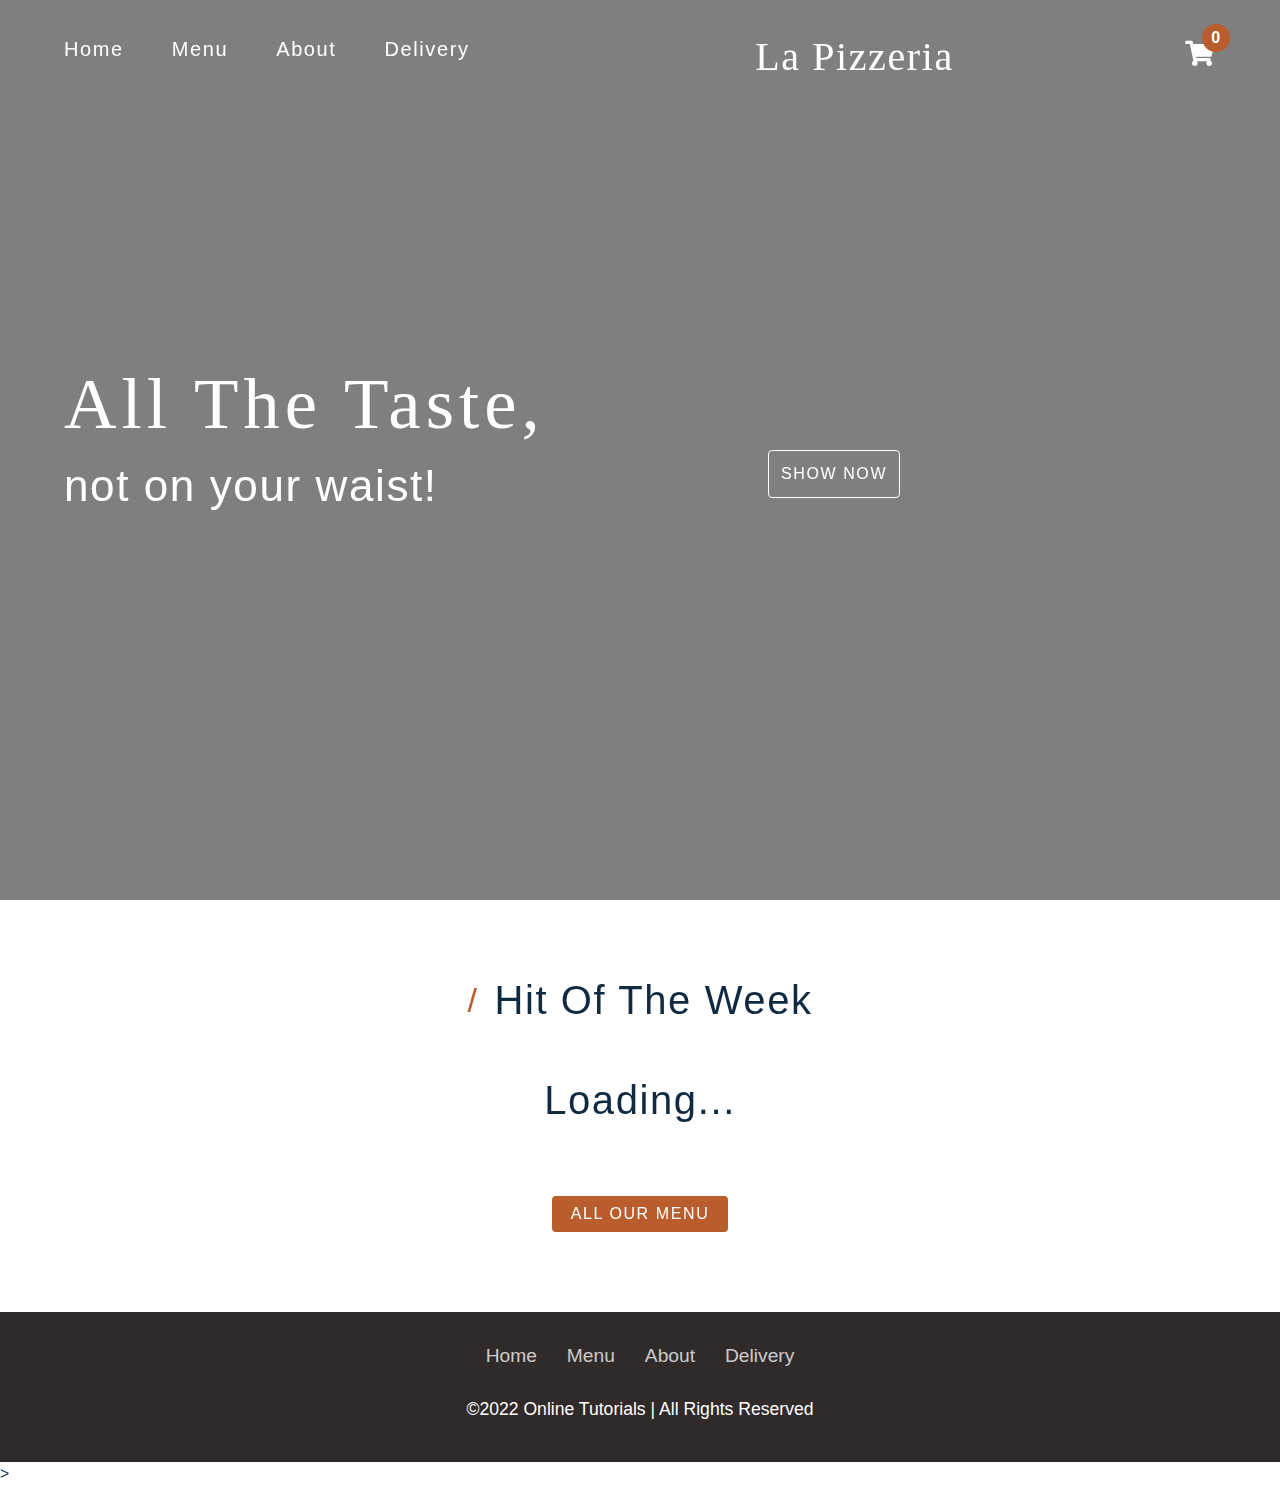
==== index.html @ f400d3c2 "La Pizzeria" ====
<!DOCTYPE html>
<html lang="en">

<head>
  <meta charset="UTF-8" />
  <meta name="viewport" content="width=device-width, initial-scale=1.0" />
  <!-- font-awesome -->
  <link rel="stylesheet" href="https://cdnjs.cloudflare.com/ajax/libs/font-awesome/5.14.0/css/all.min.css" />

  <!-- styles css -->
  <link rel="stylesheet" href="styles.css" />
  <title>Pizza | Delivery</title>
  <link rel="shortcut icon" type="image/jpg" href="./images/logo-pizza.jpg"/>
</head>

<body>
  <nav class="navbar">
    <div class="nav-center">
      <!-- links -->
      <div>
        <button class="toggle-nav">
          <i class="fas fa-bars"></i>
        </button>
        <ul class="nav-links">
          <li>
            <a href="index.html" class="nav-link">
              home
            </a>
          </li>

          <li>
            <a href="menu.html" class="nav-link">
              menu
            </a>
          </li>

          <li>
            <a href="about.html" class="nav-link">
              about
            </a>
          </li>

          <li>
            <a href="delivery.html" class="nav-link">
              delivery
            </a>
          </li>
        </ul>
      </div>

      <div>
        <h3 class="nav-logo-white">La Pizzeria</h3>
    </div>
      <!-- logo -->
      <!-- <img src="./images/pizza-logo.svg" class="nav-logo" alt="log"> -->
      <!-- cart icon -->
      <div class="toggle-container">
        <button class="toggle-cart">
          <i class="fas fa-shopping-cart"></i>
        </button>
        <span class="cart-item-count">1</span>
      </div>
    </div>
  </nav>
  <!-- hero -->
  <section class="hero">
    <div class="hero-container">
      <h1 class="text-slanted">
        All the taste, 
      </h1>
      <h3>not on your waist!</h3>
      <a href="menu.html" class="hero-btn">
        show now
      </a>
    </div>
  </section>
  <!-- sidebar -->
  <div class="sidebar-overlay">
    <aside class="sidebar">
      <button class="sidebar-close">
        <i class="fas fa-times"></i>
      </button>
      <!-- links -->
      <ul class="sidebar-links">
        <li>
          <a href="index.html" class="sidebar-link">
            <i class="fas fa-home fa-fw"></i>
            home
          </a>
        </li>

        <li>
          <a href="menu.html" class="sidebar-link">
            <i class="fas fa-pizza-slice fa-fw"></i>
            menu
          </a>
        </li>

        <li>
          <a href="about.html" class="sidebar-link">
            <i class="fas fa-book fa-fw"></i>
            about
          </a>
        </li>

        <li>
            <a href="delivery.html" class="sidebar-link">
              <i class="fas fa-shipping-fast fa-fw"></i>
              delivery
            </a>
          </li>

      </ul>
    </aside>
  </div>

  <!-- cart  -->
  <div class="cart-overlay">
    <aside class="cart">
      <button class="cart-close">
        <i class="fas fa-times"></i>
      </button>
      <header>
        <h3 class="text-slanted">your bag</h3>
      </header>
      <div class="cart-items">
        <!-- single item -->
       
        <!-- end of single item -->
      </div>
      <footer>
        <h3 class="cart-total text-slanted">

        </h3>
        <button class="cart-checkout btn">checkout</button>
      </footer>
    </aside>
  </div>
  <!-- featured products -->
  <section class="section featured">
      <div class="title">
        <h2><span>/</span>hit of the week</h2>
      </div>
       <div class="featured-center section-center">
         <h2 class="section-loading">
           Loading...
         </h2>
        
           <!-- <article class="product">
             <div class="product-container">
                <img src="./images/main-bcg.jpeg"  class="product-img img" alt="">
                  <div class="product-icons">
                     <a href="product.html?id="1" class="product-icon">
                       <i class="fas fa-search"></i>
                    </a>
                    <button class="product-cart-btn product-icon" data-id="1">
                       <i class="fas fa-shopping-cart"></i>
                    </button>
                  </div>
             </div>
              <footer>
                <p class="product-name">name</p>
                <h4 class="product-price">$9.99</h4>
              </footer>
          </article>  -->
          <!-- end of single prod -->
       </div>
        <a href="menu.html" class="btn">
           all our menu
        </a>
  </section>


 
  <!-- /.section-contacts -->
  
  <!-- footer-page -->
  <section>
    <div class="colontitul">
      <ul class="menus">
          <li><a href="index.html">Home</a></li>
          <li><a href="menu.html">Menu</a></li>
          <li><a href="about.html">About</a></li>
          <li><a href="about.html">Delivery</a></li>
      </ul>
      <p>©2022 Online Tutorials | All Rights Reserved</p>
    </div>>
  </section>





  <script type="module" src="index.js"></script>
</body>

</html>
---- styles.css ----
/*
=============== 
Variables
===============
*/

:root {
  /* dark shades of primary color*/
  --clr-primary-1: hsl(21, 91%, 17%);
  --clr-primary-2: hsl(21, 84%, 25%);
  --clr-primary-3: hsl(21, 81%, 29%);
  --clr-primary-4: hsl(21, 77%, 34%);
  /* primary/main color */
  --clr-primary-5: hsl(21, 62%, 45%);
  /* lighter shades of primary color */
  --clr-primary-6: hsl(21, 57%, 50%);
  --clr-primary-7: hsl(21, 65%, 59%);
  --clr-primary-8: hsl(21, 80%, 74%);
  --clr-primary-9: hsl(21, 94%, 87%);
  --clr-primary-10: hsl(21, 100%, 94%);
  /* darkest grey - used for headings */
  --clr-grey-1: #102a42;
  --clr-grey-2: hsl(211, 39%, 23%);
  --clr-grey-3: hsl(209, 34%, 30%);
  --clr-grey-4: hsl(209, 28%, 39%);
  /* grey used for paragraphs */
  --clr-grey-5: hsl(210, 22%, 49%);
  --clr-grey-6: hsl(209, 23%, 60%);
  --clr-grey-7: hsl(211, 27%, 70%);
  --clr-grey-8: hsl(210, 31%, 80%);
  --clr-grey-9: hsl(212, 33%, 89%);
  --clr-grey-10: hsl(210, 36%, 96%);
  --clr-white: #fff;
  --clr-red-dark: hsl(360, 67%, 44%);
  --clr-red-light: hsl(360, 71%, 66%);
  --clr-green-dark: hsl(125, 67%, 44%);
  --clr-green-light: hsl(125, 71%, 66%);
  --clr-black: #222;

  --transition: all 0.3s linear;
  --spacing: 0.1rem;
  --radius: 0.25rem;
  --light-shadow: 0 5px 15px rgba(0, 0, 0, 0.1);
  --dark-shadow: 0 5px 15px rgba(0, 0, 0, 0.2);
  --max-width: 1170px;
  --fixed-width: 620px;
}
/*
=============== 
Global Styles
===============
*/

*,
::after,
::before {
  margin: 0;
  padding: 0;
  box-sizing: border-box;
}
body {
  font-family: -apple-system, BlinkMacSystemFont, 'Segoe UI', Roboto, Oxygen,
    Ubuntu, Cantarell, 'Open Sans', 'Helvetica Neue', sans-serif;
  background: var(--clr-white);
  color: var(--clr-grey-1);
  line-height: 1.5;
  font-size: 0.875rem;
}
ul {
  list-style-type: none;
}
a {
  text-decoration: none;
}
h1,
h2,
h3,
h4 {
  letter-spacing: var(--spacing);
  text-transform: capitalize;
  line-height: 1.25;
  margin-bottom: 0.75rem;
  font-weight: 400;
}
h1 {
  font-size: 3rem;
}
h2 {
  font-size: 2rem;
}
h3 {
  font-size: 1.25rem;
}
h4 {
  font-size: 0.875rem;
}
p {
  margin-bottom: 1.25rem;
  color: var(--clr-grey-5);
}
@media screen and (min-width: 800px) {
  h1 {
    font-size: 4rem;
  }
  h2 {
    font-size: 2.5rem;
  }
  h3 {
    font-size: 1.75rem;
  }
  h4 {
    font-size: 1rem;
  }
  body {
    font-size: 1rem;
  }
  h1,
  h2,
  h3,
  h4 {
    line-height: 1;
  }
}
.img {
  width: 100%;
  display: block;
}
.text-slanted {
  font-family: 'Kaushan Script', cursive;
}
.section-center {
  width: 90vw;
  max-width: var(--max-width);
  margin: 0 auto;
}
.section {
  padding: 5rem 0;
}
.btn {
  background: var(--clr-primary-5);
  color: var(--clr-white);
  border-radius: var(--radius);
  padding: 0.375rem 0.75rem;
  text-transform: uppercase;
  letter-spacing: var(--spacing);
  display: inline-block;
  transition: var(--transition);
  border-color: transparent;
  cursor: pointer;
}
.btn:hover {
  background: var(--clr-primary-7);
  color: var(--clr-black);
}
.section-loading {
  text-align: center;
  position: absolute;
  top: 2rem;
  left: 50%;
  transform: translate(-50%, -50%);
  text-align: center;
}
.page-loading {
  position: fixed;
  top: 0;
  left: 0;
  width: 100%;
  height: 100%;
  background: var(--clr-grey-10);
  display: flex;
  align-items: center;
  justify-content: center;
}
/*
=============== 
Navbar
===============
*/

.navbar {
  height: 6rem;
  background: transparent;
  display: flex;
  align-items: center;
  justify-content: center;
}

.nav-center {
  width: 90vw;
  max-width: var(--max-width);
  display: flex;
  justify-content: space-between;
  align-items: center;
}
.nav-links {
  display: none;
}
.toggle-nav {
  background: var(--clr-primary-5);
  border-color: transparent;
  color: var(--clr-white);
  width: 3.75rem;
  height: 2.25rem;
  display: flex;
  align-items: center;
  justify-content: center;
  font-size: 1.5rem;
  border-radius: 2rem;
  cursor: pointer;
  transition: var(--transition);
}
.toggle-nav:hover {
  background: var(--clr-primary-3);
}
.toggle-container {
  position: relative;
  margin-top: 0.75rem;
}
.toggle-cart {
  background: transparent;
  border-color: transparent;
  font-size: 1.6rem;
  color: var(--clr-white);
  cursor: pointer;
}
.cart-item-count {
  position: absolute;
  top: -0.85rem;
  right: -0.85rem;
  background: var(--clr-primary-5);
  width: 1.75rem;
  height: 1.75rem;
  display: grid;
  place-items: center;
  border-radius: 50%;
  color: var(--clr-white);
  font-weight: bold;
  font-size: 1rem;
}
@media screen and (min-width: 800px) {
    .nav-center {
      position: relative;
    }
    .nav-logo {
      position: absolute;
      top:1%;
        font-size: 2.75rem;
        margin: 1.5rem 0;  
      transform: translate(-50%, -50%);
      font-family: "Times New Roman", Times, serif;
    }






 .nav-logo-white {
  position: absolute;
  top:25%;
  left: 60%;
   color: white;
   font-size: 2.5rem;
   font-family: "Times New Roman", Times, serif;
} 




    .toggle-nav {
      display: none;
    }
    .nav-links {
      display: flex;
      font-size: 1.5rem;
      text-transform: capitalize;
    }
    .nav-link {
      color: var(--clr-white);
      margin-right: 3rem;
      letter-spacing: var(--spacing);
      transition: var(--transition);
      font-size: 1.25rem;
    }
    .nav-link:hover {
      color: var(--clr-primary-5);
    }
  }


  @media screen and (min-width: 700px) {
    .nav-logo {
      left: 80%;

    }
  }



  @media screen and (min-width: 992px) {
    .nav-logo {
      left: 65%;

    }
  }
/* page navbar */
.page .nav-link {
  color: var(--clr-grey-1);
}
.page .nav-link:hover {
  color: var(--clr-primary-5);
}
.page .toggle-cart {
  color: var(--clr-grey-1);
}
/*
=============== 
Hero
===============
*/
.hero {
  min-height: 100vh;
  margin-top: -6rem;
  background: linear-gradient(rgba(0, 0, 0, 0.5), rgba(0, 0, 0, 0.5)),
    url(https://img.freepik.com/free-photo/close-up-view-baked-homemade-piza-rustic-pizza-home-made-food-tasty-pizza-with-vegetables-basil_87555-10790.jpg?w=2000) center/cover;
  display: grid;
  place-items: center;
  color: var(--clr-white);

}
.hero-container {
  width: 90vw;
  max-width: var(--max-width);
}
.hero h1 {
  font-weight: 600px;
}
.hero h3 {
  text-transform: none;
  font-size: 1.5rem;
}
.hero-btn {
  color: var(--clr-white);
  background: transparent;
  border: 1px solid var(--clr-white);
  padding: 0.7rem 0.75rem;
  position: absolute;
   
  top: 50%;
  left: 60%;
  margin-right: -50%;
  text-transform: uppercase;
  letter-spacing: var(--spacing);
  border-radius: var(--radius);
  transition: var(--transition); 
}
.hero-btn:hover {
  background: var(--clr-white);
  color: var(--clr-primary-5);
}





@media screen and (min-width: 676px) {
  .hero h3 {
    font-size: 1rem;
    margin: 1rem 0;
  }
}




@media screen and (min-width: 768px) {
  .hero h3 {
    font-size: 1.5rem;
    margin: 1.3rem 0;
  }
}




@media screen and (min-width: 992px) {
  .hero h1 {
    font-size: 4.55rem;
    letter-spacing: 5px;
  }
  .hero h3 {
    font-size: 2.75rem;
    margin: 1.5rem 0;
  }
}

/*
=============== 
Sidebar
===============
*/
.sidebar-overlay {
  position: fixed;
  top: 0;
  left: 0;
  width: 100%;
  height: 100%;
  display: grid;
  place-items: center;
  z-index: -1;
  transition: var(--transition);
  opacity: 0;
  background: rgba(0, 0, 0, 0.5);
}
.sidebar-overlay.show {
  opacity: 1;
  z-index: 100;
}
.sidebar {
  width: 90vw;
  height: 95vh;
  max-width: var(--fixed-width);
  background: var(--clr-white);
  border-radius: var(--radius);
  box-shadow: var(--dark-shadow);
  position: relative;
  padding: 4rem;
  transform: scale(0);
}
.show .sidebar {
  transform: scale(1);
}
.sidebar-close {
  font-size: 2rem;
  background: transparent;
  border-color: transparent;
  color: var(--clr-grey-5);
  position: absolute;
  top: 1rem;
  right: 1rem;
  cursor: pointer;
}
.sidebar-link {
  font-size: 1.5rem;
  text-transform: capitalize;
  color: var(--clr-grey-1);
}
.sidebar-link i {
  color: var(--clr-grey-5);
  margin-right: 1rem;
  margin-bottom: 1rem;
}
@media screen and (min-width: 800px) {
  .sidebar-overlay {
    display: none;
  }
}
/*
=============== 
Cart
===============
*/
.cart-overlay {
  position: fixed;
  top: 0;
  left: 0;
  width: 100%;
  height: 100%;
  background: rgba(0, 0, 0, 0.5);
  transition: var(--transition);
  opacity: 0;
  z-index: -1;
}
.cart-overlay.show {
  opacity: 1;
  z-index: 100;
}
.cart {
  position: fixed;
  top: 0;
  right: 0;
  width: 100%;
  height: 100%;
  max-width: 400px;
  background: var(--clr-grey-10);
  padding: 3rem 1rem 0 1rem;
  display: grid;
  grid-template-rows: auto 1fr auto;
  transition: var(--transition);
  transform: translateX(100%);
  overflow: scroll;
}
.show .cart {
  transform: translateX(0);
}
.cart-close {
  font-size: 2rem;
  background: transparent;
  border-color: transparent;
  color: var(--clr-grey-5);
  position: absolute;
  top: 0.5rem;
  left: 1rem;
  cursor: pointer;
}
.cart header {
  text-align: center;
}
.cart header h3 {
  font-weight: 500;
}
.cart-total {
  text-align: center;
  margin-bottom: 2rem;
  font-weight: 500;
}
.cart-checkout {
  display: block;
  width: 75%;
  margin: 0 auto;
  margin-bottom: 3rem;
}

.cart-item {
  margin: 1rem 0;
  display: grid;
  grid-template-columns: auto 1fr auto;

  column-gap: 1.5rem;
  align-items: center;
}
.cart-item-img {
  width: 75px;
  height: 70px;
  object-fit: cover;
  border-radius: var(--radius);
} 
.cart-item-name {
  margin-bottom: 0.15rem;
}
.cart-item-price {
  margin-bottom: 0;
  font-size: 0.75rem;
  color: var(--clr-grey-3);
}
.cart-item-remove-btn {
  background: transparent;
  border-color: transparent;
  color: var(--clr-grey-5);
  letter-spacing: var(--spacing);
  cursor: pointer;
}
.cart-item-amount {
  margin-bottom: 0;
  text-align: center;
  color: var(--clr-grey-3);
  line-height: 1;
}
.cart-item-increase-btn,
.cart-item-decrease-btn {
  background: transparent;
  border-color: transparent;
  color: var(--clr-primary-5);
  cursor: pointer;
  font-size: 0.85rem;
  padding: 0.25rem;
}
/*
=============== 
Title
===============
*/

.title h2 {
  display: flex;
  justify-content: center;
  align-items: center;
  font-weight: 500;
}
.title span {
  color: var(--clr-primary-5);
  font-size: 0.85em;
  margin-right: 1rem;
}
/*
=============== 
product
===============
*/
.product-img {
  height: 20rem;
  object-fit: contain;
  border-radius: var(--radius);
}
.product-container {
  position: relative;

}
.product-icons {
  position: absolute;
  top: 50%;
  left: 50%;
  transform: translate(-50%, -50%);
  opacity: 0;
  display: flex;
  transition: var(--transition);
}
.product-icon {
  width: 2.25rem;
  height: 2.25rem;
  background: var(--clr-primary-5);
  color: var(--clr-white);
  display: grid;
  place-items: center;
  border-radius: 50%;
  transition: var(--transition);
  cursor: pointer;
  font-size: 1rem;
  border-color: transparent;
  margin: 0 0.5rem;
}
.product-icon:hover {
  background: var(--clr-primary-7);
}
.product-container:hover .product-icons {
  opacity: 1;
}
.product footer {
  padding: 0.75rem 0;
  text-align: center;
}
.product-name {
  margin-bottom: 0.25rem;
  text-transform: capitalize;
  letter-spacing: var(--spacing);
}
.product-price {
  margin-bottom: 0;
  color: var(--clr-grey-3);
  font-weight: 700;
}

.featured-center {
  margin: 3rem auto 2rem auto;
  display: grid;
  gap: 1rem;
  min-height: 6rem;
  position: relative;
}
.featured .btn {
  display: block;
  width: 11rem;
  margin: 0 auto;
  text-align: center;
}
@media screen and (min-width: 992px) {
  .featured-center {
    display: grid;
    grid-template-columns: 1fr 1fr;
  }
}
@media screen and (min-width: 1200px) {
  .featured-center {
    display: grid;
    grid-template-columns: 1fr 1fr 1fr;
  }







  .product .img {
    height: 22rem;
  }
}
/*
=============== 
About Page
===============
*/
.about-text {
   line-height: 2;
  margin: 0 auto;
  margin-top: 5%;
  font-size: 1.4rem; 
  /* text-align: left; */

  float: left;
  width: 38%;
  padding: 5px;
}





/*
=============== 
Products Page
===============
*/
.products {
  width: 90vw;
  display: grid;
  grid-gap: 1rem;
  margin: 4rem auto;
  max-width: var(--max-width);
  position: relative;
}





.filters-container {
  position: sticky;
  top: 1rem;
}
.filters h4 {
  font-weight: 500;
  margin: 1.5rem 0 0.5rem;
}

.search-input {
  padding: 0.5rem;
  background: var(--clr-grey-10);
  border-radius: var(--radius);
  border-color: transparent;
  letter-spacing: var(--spacing);
}
.search-input::placeholder {
  text-transform: capitalize;
}
.company-btn {
  display: block;
  margin: 0.25em 0;
  padding: 0.25rem;
  text-transform: capitalize;
  background: transparent;
  border-color: transparent;
  letter-spacing: var(--spacing);
  color: var(--clr-grey-5);
  cursor: pointer;
  transition: var(--transition);
}
.company-btn:hover {
  color: var(--clr-grey-3);
}
.price-filter {
  background: var(--clr-grey-5) !important;
  color: var(--clr-grey-5);
}


@media screen and (min-width: 500px) {
  .products {
    grid-template-columns: 200px 1fr;
  }
  .products-container .product-img {
    width: 100%;
    height: 100%;
    object-fit: cover;
  }
  .categories {
    position: sticky;
    top: 1rem;
  }
}



@media screen and (min-width: 768px) {
  .products {
    grid-template-columns: 200px 1fr;
  }
  .products-container .product-img {
    width: 100%;
    height: 100%;
    object-fit: none;
  }
  .categories {
    position: sticky;
    top: 1rem;
  }
}
@media screen and (min-width: 992px) {
  .products-container {
    display: grid;
    grid-template-columns: repeat(2, 1fr);
    gap: 1rem;
  }
  .products-container .product-img {
    width: 105%;
    height: 100%;
    object-fit: cover;
  }
  .products-container .product-name {
    font-size: 0.85rem;
  }
  .products-container .product-price {
    font-size: 0.85rem;
  }
}
@media screen and (min-width: 1170px) {
  .products-container {
    grid-template-columns: repeat(3, 1fr);
  }
}
.filter-error {
  position: absolute;
  top: 5rem;
  left: 0;
  width: 100%;
  text-align: center;
  margin-top: 4rem;
}
/*
=============== 
Single Product Page
===============
*/
.page-hero {
  min-height: 20vh;
  display: grid;
  place-items: center;
  background: var(--clr-grey-10);
  color: var(--clr-grey-5);
}
.page-hero-title {
  font-weight: 500;
}
.single-product {
  padding: 2rem 0;
}
.single-product-center {
  margin: 2rem auto;
  display: grid;
  gap: 1rem 2rem;
}
.single-product-img {
  object-fit: contain;
  width: 80%;
  height: 30rem;
  border-radius: var(--radius);
}
.single-product-company {
  font-size: 1.2rem;
  color: var(--clr-grey-8);
  text-transform: uppercase;
  letter-spacing: var(--spacing);
  margin-bottom: 1.25rem;
}
.single-product-price {
  color: var(--clr-grey-3);
  font-size: 1.25rem;
  font-weight: 500;
}

.product-color {
  display: inline-block;
  width: 1rem;
  height: 1rem;
  border-radius: 50%;
  background: #222;
  margin: 0.5rem 0.5rem 1.5rem 0;
}

.single-product-desc {
  max-width: 25em;
  line-height: 1.8;
}
@media screen and (min-width: 992px) {
  .single-product-center {
    grid-template-columns: 1fr 1fr;
  }
}





.colontitul{
    position: relative;
    width: 100%;
    padding: 20px 50px;
    background: rgb(48, 42, 42);
    display: flex;
    justify-content: center;
    align-items: center;
    flex-direction: column;

}

.menus{
    position: relative;
    display: flex;
    justify-content: center;
    align-items: center;
    margin: 10px 0;
    flex-wrap: wrap;
}

.menus li{
    list-style: none;
}

.menus li a {
    font-size: 1.2em;
    color: #fff;
    opacity: 0.75;
    margin: 0 15px;
    text-decoration: none;
    display: inline-block;
}
.menus li a:hover {
    opacity: 1;
}
.colontitul p {
    color: #fff;
    text-align: center;
    margin-top: 15px;
    font-size: 1.1em;
}   



.delivery {
  width: 90vw;
  margin: 4rem auto;
  max-width: var(--max-width);
}

.delivery-container {
  display: flex;
  flex-direction: row;
  justify-content:   space-around;
  margin-bottom: 10%;
}




.delivery-name {
  font-size: 3.5rem;
  font-family: "Times New Roman", Times, serif;
  margin-bottom: 50px;
  margin-top: 30px;
}


.time-work {
  margin-top: 20px;
  color: rgb(172, 145, 26);
}

.delivery-line {
  
  border-bottom: 3px solid rgb(172, 145, 26);
  width: 100%;
  margin-bottom: 10%;
}


.text-delivery {
  font-size: 1.5rem;
  font-family: 'Montserrat';
}

.text-deliverys {
  margin-top: -3%;
  font-size: 1.5rem;
  font-family: 'Montserrat';
}

.delivery-img {
  display: flex;
  justify-content: right;
  background: url(https://thumb.tildacdn.com/tild6636-3863-4132-b765-323264353838/-/format/webp/01.png);
  background-repeat: no-repeat;
}



.img-about-time-work {
  display: flex;
  padding: 20px 40px;
  margin-top: 60px;
  }


.img-about-page-2 {
  position: relative;
  left: 15%;
  width: 85%;
  height: 80%;
}





 .content-hours-work {
   display: flex;
   margin-top: 2%;
   width: 45%; 
  color: #404040;
  font-family: 'Open Sans', Arial, sans-serif;
  font-size: 1.6rem;
  line-height: 1.75;
  /* border: 2px solid #3a8014; */
} 

 .opening-hours1 {
  position: relative;
  border: 2px solid #3a8014;
  padding: 5%;
  line-height: 1.75;
  margin-bottom: 10%;
}

.opening-hours1 h4 {
  color: #707070;
  display: block;
  font-size: 14px;
  font-size: 1.4rem;
  margin-bottom: 5%;
  letter-spacing: .2em;
  text-transform: uppercase;
}  

.line-hour-work {
  border: 1px solid #3a8014;
  width: 100%;
  margin-bottom: 2%;
}

.time-work-l
{
  float: right;
  font-weight: 600;
}
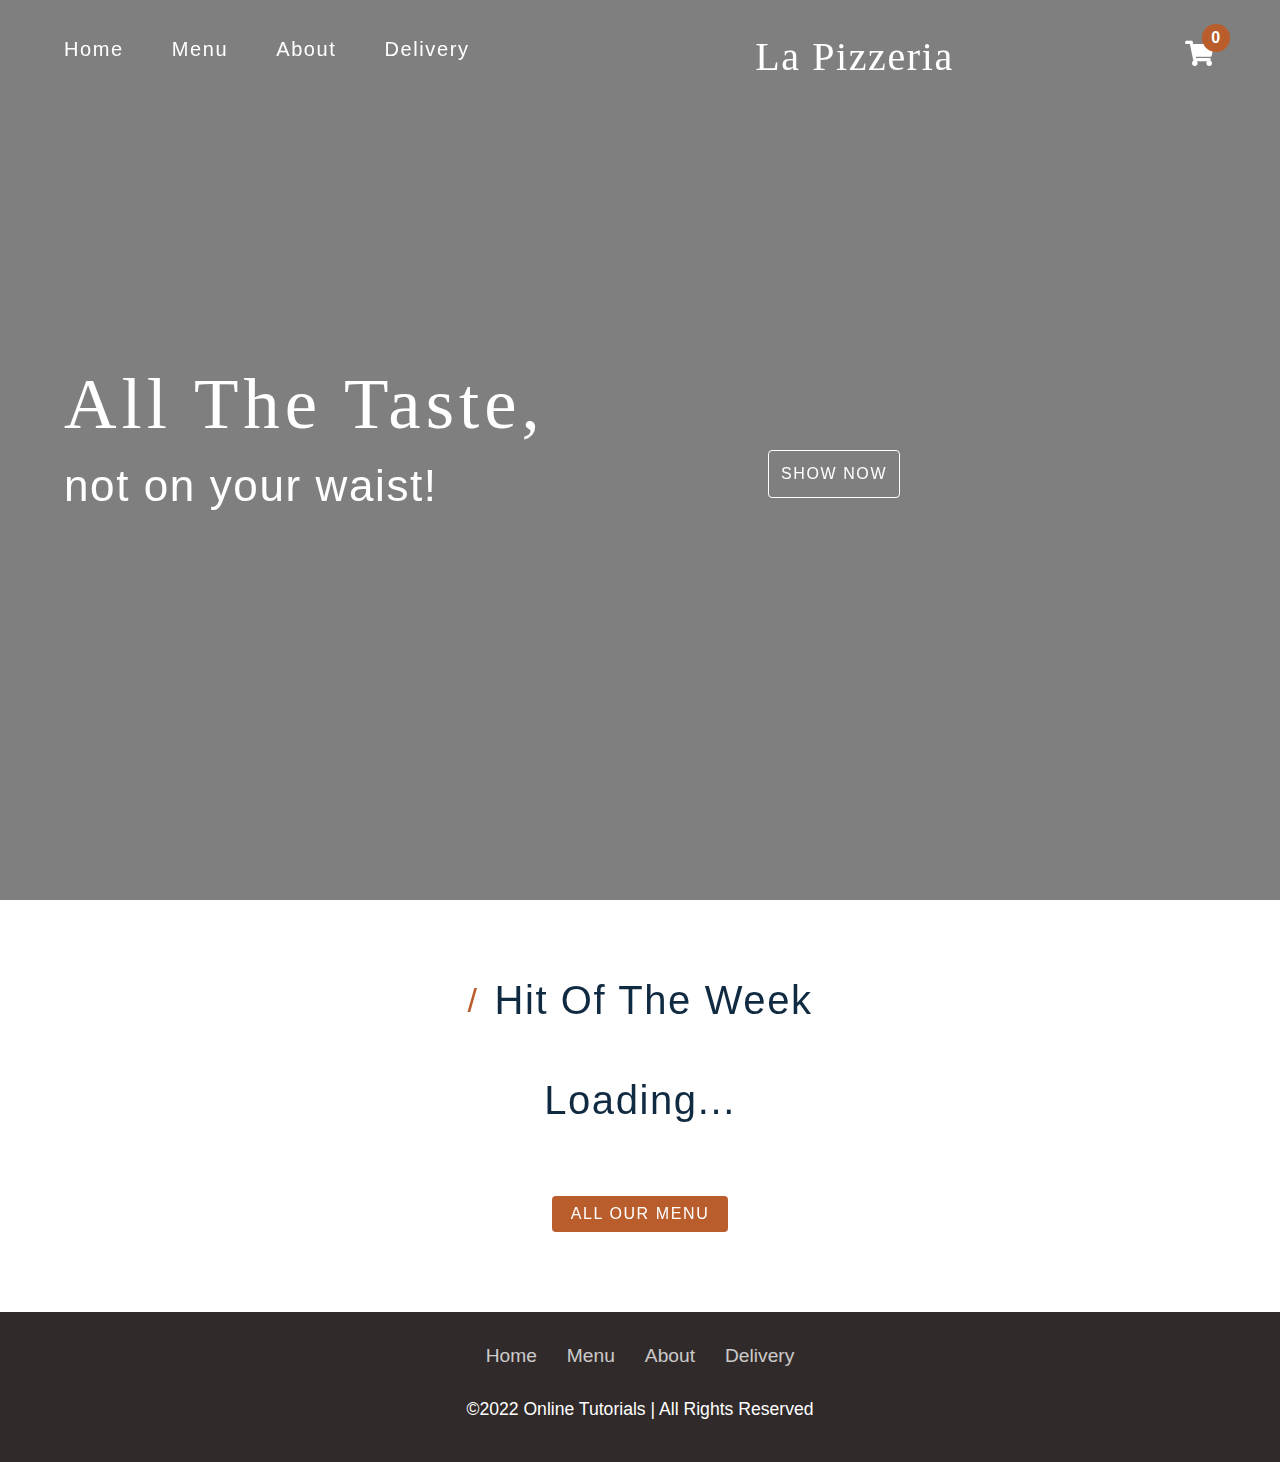
==== commit 118df483: "refactor" ====
--- a/index.html
+++ b/index.html
@@ -184,7 +184,7 @@
           <li><a href="about.html">Delivery</a></li>
       </ul>
       <p>©2022 Online Tutorials | All Rights Reserved</p>
-    </div>>
+    </div>
   </section>
 
 
--- a/styles.css
+++ b/styles.css
@@ -793,7 +793,7 @@
     gap: 1rem;
   }
   .products-container .product-img {
-    width: 105%;
+    width: 100%;
     height: 100%;
     object-fit: cover;
   }
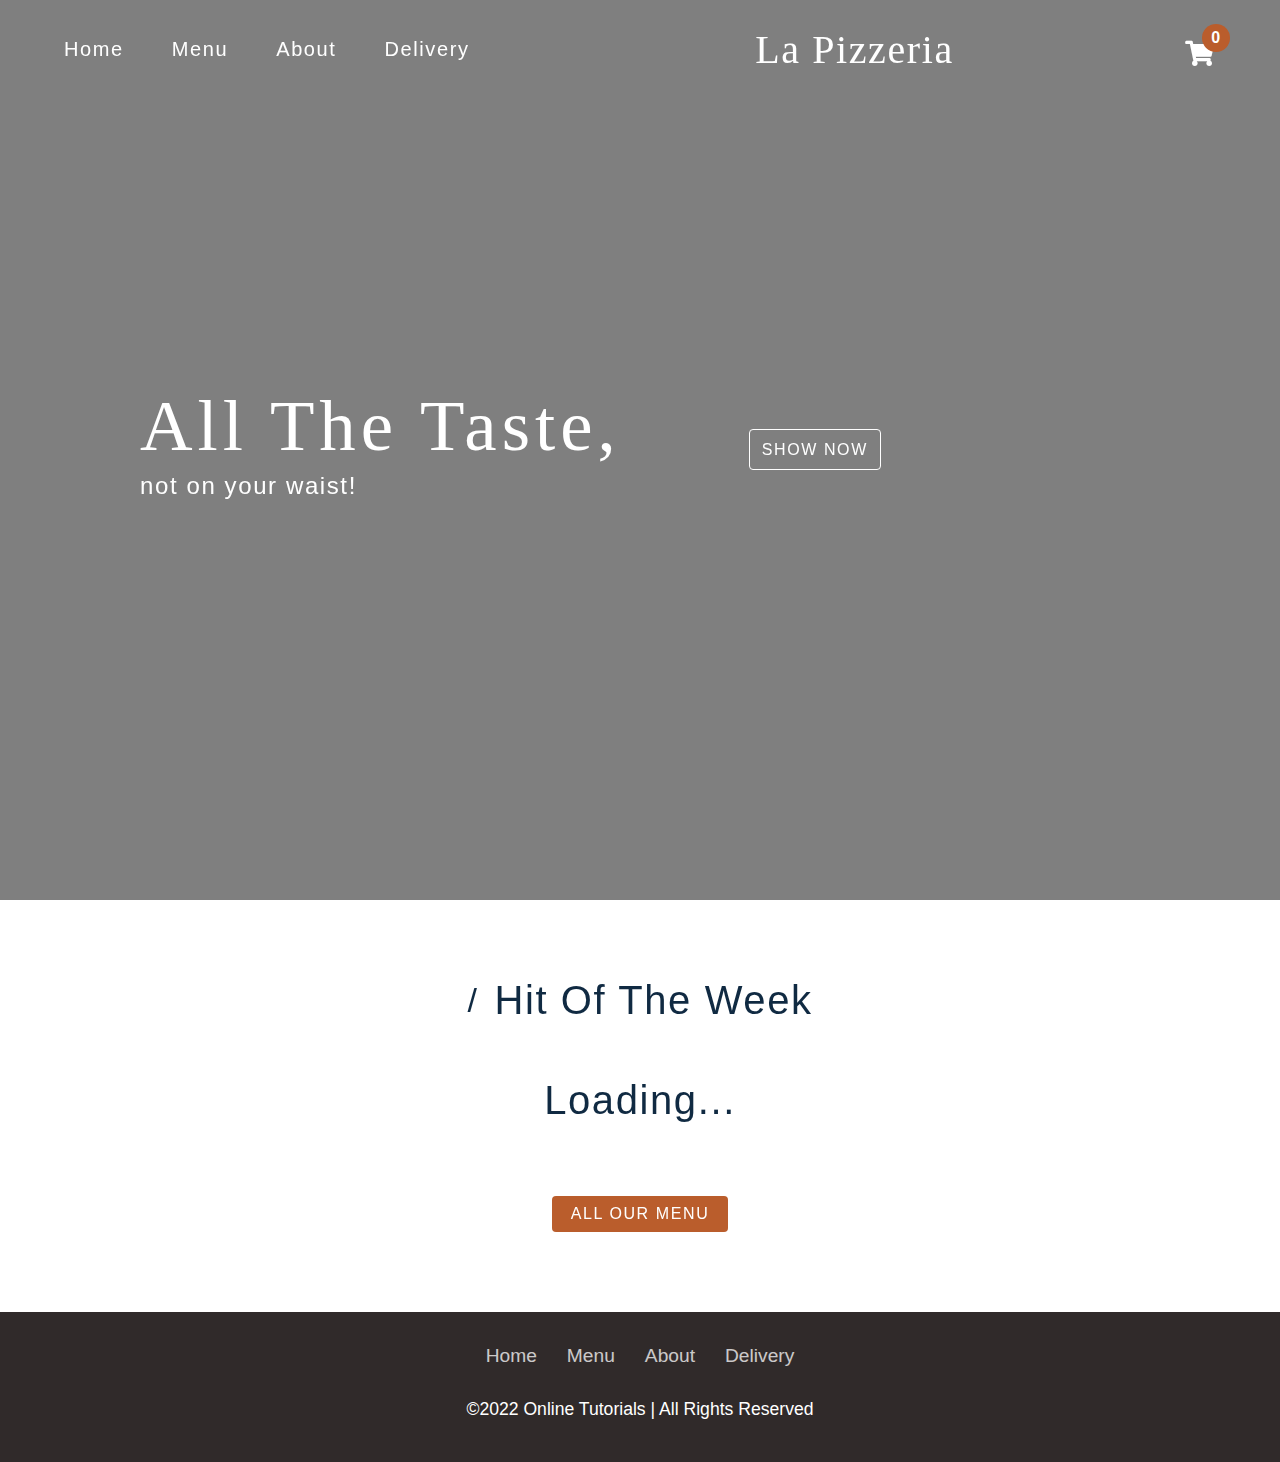
==== commit e4c9b308: "code-refactor" ====
--- a/index.html
+++ b/index.html
@@ -1,197 +1,169 @@
 <!DOCTYPE html>
 <html lang="en">
 
-<head>
-  <meta charset="UTF-8" />
-  <meta name="viewport" content="width=device-width, initial-scale=1.0" />
-  <!-- font-awesome -->
-  <link rel="stylesheet" href="https://cdnjs.cloudflare.com/ajax/libs/font-awesome/5.14.0/css/all.min.css" />
+  <head>
+    <meta charset="UTF-8" />
+    <meta name="viewport" content="width=device-width, initial-scale=1.0" />
+    <!-- font-awesome -->
+    <link rel="stylesheet"
+      href="https://cdnjs.cloudflare.com/ajax/libs/font-awesome/5.14.0/css/all.min.css" />
 
-  <!-- styles css -->
-  <link rel="stylesheet" href="styles.css" />
-  <title>Pizza | Delivery</title>
-  <link rel="shortcut icon" type="image/jpg" href="./images/logo-pizza.jpg"/>
-</head>
+    <!-- styles css -->
+    <link rel="stylesheet" href="styles.css" />
+    <title>Pizza | Delivery</title>
+    <link rel="shortcut icon" type="image/jpg" href="./images/logo-pizza.jpg" />
+  </head>
 
-<body>
-  <nav class="navbar">
-    <div class="nav-center">
-      <!-- links -->
-      <div>
-        <button class="toggle-nav">
-          <i class="fas fa-bars"></i>
+  <body>
+    <nav class="navbar">
+      <div class="nav-center">
+        <!-- links -->
+        <div class="flex">
+          <div>
+            <button class="toggle-nav">
+              <i class="fas fa-bars"></i>
+            </button>
+            <ul class="nav-links">
+              <li>
+                <a href="index.html" class="nav-link">
+                  home
+                </a>
+              </li>
+              <li>
+                <a href="menu.html" class="nav-link">
+                  menu
+                </a>
+              </li>
+              <li>
+                <a href="about.html" class="nav-link">
+                  about
+                </a>
+              </li>
+              <li>
+                <a href="delivery.html" class="nav-link">
+                  delivery
+                </a>
+              </li>
+            </ul>
+          </div>
+          <div>
+            <h3 class="nav-logo-white">La Pizzeria</h3>
+          </div>
+        </div>
+
+        <!-- <div>
+          <h3 class="nav-logo-white">La Pizzeria</h3>
+        </div> -->
+
+        <div class="toggle-container">
+          <button class="toggle-cart">
+            <i class="fas fa-shopping-cart"></i>
+          </button>
+          <span class="cart-item-count">1</span>
+        </div>
+      </div>
+    </nav>
+    <!-- hero -->
+    <section class="hero">
+      <div class="hero-container">
+        <div class="hero-text">
+          <h1 class="text-slanted">
+            All the taste,
+          </h1>
+          <h3>not on your waist!</h3>
+        </div>
+        <div>
+          <a href="menu.html" class="hero-btn">
+            show now
+          </a>
+        </div>
+      </div>
+    </section>
+    <!-- sidebar -->
+    <div class="sidebar-overlay">
+      <aside class="sidebar">
+        <button class="sidebar-close">
+          <i class="fas fa-times"></i>
         </button>
-        <ul class="nav-links">
+        <!-- links -->
+        <ul class="sidebar-links">
           <li>
-            <a href="index.html" class="nav-link">
+            <a href="index.html" class="sidebar-link">
+              <i class="fas fa-home fa-fw"></i>
               home
             </a>
           </li>
-
           <li>
-            <a href="menu.html" class="nav-link">
+            <a href="menu.html" class="sidebar-link">
+              <i class="fas fa-pizza-slice fa-fw"></i>
               menu
             </a>
           </li>
-
           <li>
-            <a href="about.html" class="nav-link">
+            <a href="about.html" class="sidebar-link">
+              <i class="fas fa-book fa-fw"></i>
               about
             </a>
           </li>
-
           <li>
-            <a href="delivery.html" class="nav-link">
-              delivery
-            </a>
-          </li>
-        </ul>
-      </div>
-
-      <div>
-        <h3 class="nav-logo-white">La Pizzeria</h3>
-    </div>
-      <!-- logo -->
-      <!-- <img src="./images/pizza-logo.svg" class="nav-logo" alt="log"> -->
-      <!-- cart icon -->
-      <div class="toggle-container">
-        <button class="toggle-cart">
-          <i class="fas fa-shopping-cart"></i>
-        </button>
-        <span class="cart-item-count">1</span>
-      </div>
-    </div>
-  </nav>
-  <!-- hero -->
-  <section class="hero">
-    <div class="hero-container">
-      <h1 class="text-slanted">
-        All the taste, 
-      </h1>
-      <h3>not on your waist!</h3>
-      <a href="menu.html" class="hero-btn">
-        show now
-      </a>
-    </div>
-  </section>
-  <!-- sidebar -->
-  <div class="sidebar-overlay">
-    <aside class="sidebar">
-      <button class="sidebar-close">
-        <i class="fas fa-times"></i>
-      </button>
-      <!-- links -->
-      <ul class="sidebar-links">
-        <li>
-          <a href="index.html" class="sidebar-link">
-            <i class="fas fa-home fa-fw"></i>
-            home
-          </a>
-        </li>
-
-        <li>
-          <a href="menu.html" class="sidebar-link">
-            <i class="fas fa-pizza-slice fa-fw"></i>
-            menu
-          </a>
-        </li>
-
-        <li>
-          <a href="about.html" class="sidebar-link">
-            <i class="fas fa-book fa-fw"></i>
-            about
-          </a>
-        </li>
-
-        <li>
             <a href="delivery.html" class="sidebar-link">
               <i class="fas fa-shipping-fast fa-fw"></i>
               delivery
             </a>
           </li>
 
-      </ul>
-    </aside>
-  </div>
+        </ul>
+      </aside>
+    </div>
 
-  <!-- cart  -->
-  <div class="cart-overlay">
-    <aside class="cart">
-      <button class="cart-close">
-        <i class="fas fa-times"></i>
-      </button>
-      <header>
-        <h3 class="text-slanted">your bag</h3>
-      </header>
-      <div class="cart-items">
-        <!-- single item -->
-       
-        <!-- end of single item -->
-      </div>
-      <footer>
-        <h3 class="cart-total text-slanted">
-
-        </h3>
-        <button class="cart-checkout btn">checkout</button>
-      </footer>
-    </aside>
-  </div>
-  <!-- featured products -->
-  <section class="section featured">
+    <!-- cart  -->
+    <div class="cart-overlay">
+      <aside class="cart">
+        <button class="cart-close">
+          <i class="fas fa-times"></i>
+        </button>
+        <header>
+          <h3 class="text-slanted">your bag</h3>
+        </header>
+        <div class="cart-items">
+        </div>
+        <footer>
+          <h3 class="cart-total text-slanted">
+          </h3>
+          <button class="cart-checkout btn">checkout</button>
+        </footer>
+      </aside>
+    </div>
+    <!-- featured products -->
+    <section class="section featured">
       <div class="title">
         <h2><span>/</span>hit of the week</h2>
       </div>
-       <div class="featured-center section-center">
-         <h2 class="section-loading">
-           Loading...
-         </h2>
-        
-           <!-- <article class="product">
-             <div class="product-container">
-                <img src="./images/main-bcg.jpeg"  class="product-img img" alt="">
-                  <div class="product-icons">
-                     <a href="product.html?id="1" class="product-icon">
-                       <i class="fas fa-search"></i>
-                    </a>
-                    <button class="product-cart-btn product-icon" data-id="1">
-                       <i class="fas fa-shopping-cart"></i>
-                    </button>
-                  </div>
-             </div>
-              <footer>
-                <p class="product-name">name</p>
-                <h4 class="product-price">$9.99</h4>
-              </footer>
-          </article>  -->
-          <!-- end of single prod -->
-       </div>
-        <a href="menu.html" class="btn">
-           all our menu
-        </a>
-  </section>
+      <div class="featured-center section-center">
+        <h2 class="section-loading">
+          Loading...
+        </h2>
+      </div>
+      <a href="menu.html" class="btn">
+        all our menu
+      </a>
+    </section>
 
+    <!-- /.section-contacts -->
 
- 
-  <!-- /.section-contacts -->
-  
-  <!-- footer-page -->
-  <section>
-    <div class="colontitul">
-      <ul class="menus">
+    <!-- footer-page -->
+    <section>
+      <div class="colontitul">
+        <ul class="menus">
           <li><a href="index.html">Home</a></li>
           <li><a href="menu.html">Menu</a></li>
           <li><a href="about.html">About</a></li>
-          <li><a href="about.html">Delivery</a></li>
-      </ul>
-      <p>©2022 Online Tutorials | All Rights Reserved</p>
-    </div>
-  </section>
+          <li><a href="delivery.html">Delivery</a></li>
+        </ul>
+        <p>©2022 Online Tutorials | All Rights Reserved</p>
+      </div>
+    </section>
 
-
-
-
-
-  <script type="module" src="index.js"></script>
-</body>
-
+    <script type="module" src="index.js"></script>
+  </body>
 </html>--- a/styles.css
+++ b/styles.css
@@ -1,4 +1,3 @@
-
 /*
 =============== 
 Variables
@@ -46,6 +45,7 @@
   --max-width: 1170px;
   --fixed-width: 620px;
 }
+
 /*
 =============== 
 Global Styles
@@ -59,6 +59,7 @@
   padding: 0;
   box-sizing: border-box;
 }
+
 body {
   font-family: -apple-system, BlinkMacSystemFont, 'Segoe UI', Roboto, Oxygen,
     Ubuntu, Cantarell, 'Open Sans', 'Helvetica Neue', sans-serif;
@@ -67,12 +68,15 @@
   line-height: 1.5;
   font-size: 0.875rem;
 }
+
 ul {
   list-style-type: none;
 }
+
 a {
   text-decoration: none;
 }
+
 h1,
 h2,
 h3,
@@ -83,38 +87,49 @@
   margin-bottom: 0.75rem;
   font-weight: 400;
 }
+
 h1 {
   font-size: 3rem;
 }
+
 h2 {
   font-size: 2rem;
 }
+
 h3 {
   font-size: 1.25rem;
 }
+
 h4 {
   font-size: 0.875rem;
 }
+
 p {
   margin-bottom: 1.25rem;
   color: var(--clr-grey-5);
 }
+
 @media screen and (min-width: 800px) {
   h1 {
     font-size: 4rem;
   }
+
   h2 {
     font-size: 2.5rem;
   }
+
   h3 {
     font-size: 1.75rem;
   }
+
   h4 {
     font-size: 1rem;
   }
+
   body {
     font-size: 1rem;
   }
+
   h1,
   h2,
   h3,
@@ -122,21 +137,26 @@
     line-height: 1;
   }
 }
+
 .img {
   width: 100%;
   display: block;
 }
+
 .text-slanted {
   font-family: 'Kaushan Script', cursive;
 }
+
 .section-center {
   width: 90vw;
   max-width: var(--max-width);
   margin: 0 auto;
 }
+
 .section {
   padding: 5rem 0;
 }
+
 .btn {
   background: var(--clr-primary-5);
   color: var(--clr-white);
@@ -149,10 +169,12 @@
   border-color: transparent;
   cursor: pointer;
 }
+
 .btn:hover {
   background: var(--clr-primary-7);
   color: var(--clr-black);
 }
+
 .section-loading {
   text-align: center;
   position: absolute;
@@ -161,6 +183,7 @@
   transform: translate(-50%, -50%);
   text-align: center;
 }
+
 .page-loading {
   position: fixed;
   top: 0;
@@ -172,6 +195,7 @@
   align-items: center;
   justify-content: center;
 }
+
 /*
 =============== 
 Navbar
@@ -193,9 +217,11 @@
   justify-content: space-between;
   align-items: center;
 }
+
 .nav-links {
   display: none;
 }
+
 .toggle-nav {
   background: var(--clr-primary-5);
   border-color: transparent;
@@ -210,13 +236,16 @@
   cursor: pointer;
   transition: var(--transition);
 }
+
 .toggle-nav:hover {
   background: var(--clr-primary-3);
 }
+
 .toggle-container {
   position: relative;
   margin-top: 0.75rem;
 }
+
 .toggle-cart {
   background: transparent;
   border-color: transparent;
@@ -224,6 +253,7 @@
   color: var(--clr-white);
   cursor: pointer;
 }
+
 .cart-item-count {
   position: absolute;
   top: -0.85rem;
@@ -238,82 +268,71 @@
   font-weight: bold;
   font-size: 1rem;
 }
+
+.nav-logo-white {
+  position: absolute;
+  color: white;
+  font-size: 2.5rem;
+  font-family: "Times New Roman", Times, serif;
+}
+
+.flex {
+  width: 60%;
+  display: flex;
+  justify-content: space-between;
+}
+
 @media screen and (min-width: 800px) {
-    .nav-center {
-      position: relative;
-    }
-    .nav-logo {
-      position: absolute;
-      top:1%;
-        font-size: 2.75rem;
-        margin: 1.5rem 0;  
-      transform: translate(-50%, -50%);
-      font-family: "Times New Roman", Times, serif;
-    }
-
-
-
-
-
-
- .nav-logo-white {
-  position: absolute;
-  top:25%;
-  left: 60%;
-   color: white;
-   font-size: 2.5rem;
-   font-family: "Times New Roman", Times, serif;
-} 
-
-
-
-
-    .toggle-nav {
-      display: none;
-    }
-    .nav-links {
-      display: flex;
-      font-size: 1.5rem;
-      text-transform: capitalize;
-    }
-    .nav-link {
-      color: var(--clr-white);
-      margin-right: 3rem;
-      letter-spacing: var(--spacing);
-      transition: var(--transition);
-      font-size: 1.25rem;
-    }
-    .nav-link:hover {
-      color: var(--clr-primary-5);
-    }
-  }
-
-
-  @media screen and (min-width: 700px) {
-    .nav-logo {
-      left: 80%;
-
-    }
-  }
-
-
-
-  @media screen and (min-width: 992px) {
-    .nav-logo {
-      left: 65%;
-
-    }
-  }
+  .nav-center {
+    position: relative;
+  }
+
+  .toggle-nav {
+    display: none;
+  }
+
+  .nav-links {
+    display: flex;
+    font-size: 1.5rem;
+    text-transform: capitalize;
+  }
+
+  .nav-link {
+    color: var(--clr-white);
+    margin-right: 3rem;
+    letter-spacing: var(--spacing);
+    transition: var(--transition);
+    font-size: 1.25rem;
+  }
+
+  .nav-link:hover {
+    color: var(--clr-primary-5);
+  }
+}
+
+@media screen and (max-width: 600px) {
+  .nav-logo-white {
+    font-size: 1.7rem;
+  }
+
+  .flex {
+    width: 40%;
+  }
+}
+
 /* page navbar */
 .page .nav-link {
   color: var(--clr-grey-1);
 }
+
 .page .nav-link:hover {
   color: var(--clr-primary-5);
 }
+
 .page .toggle-cart {
   color: var(--clr-grey-1);
 }
+
 /*
 =============== 
 Hero
@@ -327,71 +346,52 @@
   display: grid;
   place-items: center;
   color: var(--clr-white);
-
-}
+}
+
 .hero-container {
   width: 90vw;
-  max-width: var(--max-width);
-}
+  max-width: 1000px;
+  display: flex;
+  align-items: center;
+  gap: 10vw;
+}
+
 .hero h1 {
   font-weight: 600px;
 }
+
 .hero h3 {
   text-transform: none;
   font-size: 1.5rem;
 }
+
 .hero-btn {
   color: var(--clr-white);
   background: transparent;
   border: 1px solid var(--clr-white);
   padding: 0.7rem 0.75rem;
-  position: absolute;
-   
-  top: 50%;
-  left: 60%;
-  margin-right: -50%;
   text-transform: uppercase;
   letter-spacing: var(--spacing);
   border-radius: var(--radius);
-  transition: var(--transition); 
-}
+  transition: var(--transition);
+}
+
 .hero-btn:hover {
   background: var(--clr-white);
   color: var(--clr-primary-5);
 }
 
-
-
-
-
-@media screen and (min-width: 676px) {
-  .hero h3 {
-    font-size: 1rem;
-    margin: 1rem 0;
-  }
-}
-
-
-
-
-@media screen and (min-width: 768px) {
-  .hero h3 {
-    font-size: 1.5rem;
-    margin: 1.3rem 0;
-  }
-}
-
-
-
+@media screen and (max-width: 560px) {
+  .hero-text {
+    margin-left: 0.5rem;
+    max-width: 50vw;
+  }
+}
 
 @media screen and (min-width: 992px) {
   .hero h1 {
     font-size: 4.55rem;
     letter-spacing: 5px;
-  }
-  .hero h3 {
-    font-size: 2.75rem;
-    margin: 1.5rem 0;
   }
 }
 
@@ -413,10 +413,12 @@
   opacity: 0;
   background: rgba(0, 0, 0, 0.5);
 }
+
 .sidebar-overlay.show {
   opacity: 1;
   z-index: 100;
 }
+
 .sidebar {
   width: 90vw;
   height: 95vh;
@@ -428,9 +430,11 @@
   padding: 4rem;
   transform: scale(0);
 }
+
 .show .sidebar {
   transform: scale(1);
 }
+
 .sidebar-close {
   font-size: 2rem;
   background: transparent;
@@ -441,21 +445,25 @@
   right: 1rem;
   cursor: pointer;
 }
+
 .sidebar-link {
   font-size: 1.5rem;
   text-transform: capitalize;
   color: var(--clr-grey-1);
 }
+
 .sidebar-link i {
   color: var(--clr-grey-5);
   margin-right: 1rem;
   margin-bottom: 1rem;
 }
+
 @media screen and (min-width: 800px) {
   .sidebar-overlay {
     display: none;
   }
 }
+
 /*
 =============== 
 Cart
@@ -472,10 +480,12 @@
   opacity: 0;
   z-index: -1;
 }
+
 .cart-overlay.show {
   opacity: 1;
   z-index: 100;
 }
+
 .cart {
   position: fixed;
   top: 0;
@@ -491,9 +501,11 @@
   transform: translateX(100%);
   overflow: scroll;
 }
+
 .show .cart {
   transform: translateX(0);
 }
+
 .cart-close {
   font-size: 2rem;
   background: transparent;
@@ -504,17 +516,21 @@
   left: 1rem;
   cursor: pointer;
 }
+
 .cart header {
   text-align: center;
 }
+
 .cart header h3 {
   font-weight: 500;
 }
+
 .cart-total {
   text-align: center;
   margin-bottom: 2rem;
   font-weight: 500;
 }
+
 .cart-checkout {
   display: block;
   width: 75%;
@@ -526,24 +542,27 @@
   margin: 1rem 0;
   display: grid;
   grid-template-columns: auto 1fr auto;
-
   column-gap: 1.5rem;
   align-items: center;
 }
+
 .cart-item-img {
   width: 75px;
   height: 70px;
   object-fit: cover;
   border-radius: var(--radius);
-} 
+}
+
 .cart-item-name {
   margin-bottom: 0.15rem;
 }
+
 .cart-item-price {
   margin-bottom: 0;
   font-size: 0.75rem;
   color: var(--clr-grey-3);
 }
+
 .cart-item-remove-btn {
   background: transparent;
   border-color: transparent;
@@ -551,12 +570,14 @@
   letter-spacing: var(--spacing);
   cursor: pointer;
 }
+
 .cart-item-amount {
   margin-bottom: 0;
   text-align: center;
   color: var(--clr-grey-3);
   line-height: 1;
 }
+
 .cart-item-increase-btn,
 .cart-item-decrease-btn {
   background: transparent;
@@ -566,6 +587,7 @@
   font-size: 0.85rem;
   padding: 0.25rem;
 }
+
 /*
 =============== 
 Title
@@ -578,11 +600,12 @@
   align-items: center;
   font-weight: 500;
 }
+
 .title span {
-  color: var(--clr-primary-5);
   font-size: 0.85em;
   margin-right: 1rem;
 }
+
 /*
 =============== 
 product
@@ -591,12 +614,12 @@
 .product-img {
   height: 20rem;
   object-fit: contain;
-  border-radius: var(--radius);
-}
+}
+
 .product-container {
   position: relative;
-
-}
+}
+
 .product-icons {
   position: absolute;
   top: 50%;
@@ -606,6 +629,7 @@
   display: flex;
   transition: var(--transition);
 }
+
 .product-icon {
   width: 2.25rem;
   height: 2.25rem;
@@ -620,21 +644,26 @@
   border-color: transparent;
   margin: 0 0.5rem;
 }
+
 .product-icon:hover {
   background: var(--clr-primary-7);
 }
+
 .product-container:hover .product-icons {
   opacity: 1;
 }
+
 .product footer {
   padding: 0.75rem 0;
   text-align: center;
 }
+
 .product-name {
   margin-bottom: 0.25rem;
   text-transform: capitalize;
   letter-spacing: var(--spacing);
 }
+
 .product-price {
   margin-bottom: 0;
   color: var(--clr-grey-3);
@@ -648,54 +677,42 @@
   min-height: 6rem;
   position: relative;
 }
+
 .featured .btn {
   display: block;
   width: 11rem;
   margin: 0 auto;
   text-align: center;
 }
+
 @media screen and (min-width: 992px) {
   .featured-center {
     display: grid;
     grid-template-columns: 1fr 1fr;
   }
 }
+
 @media screen and (min-width: 1200px) {
   .featured-center {
     display: grid;
     grid-template-columns: 1fr 1fr 1fr;
   }
-
-
-
-
-
-
-
-  .product .img {
-    height: 22rem;
-  }
-}
+}
+
 /*
 =============== 
 About Page
 ===============
 */
 .about-text {
-   line-height: 2;
+  line-height: 2;
   margin: 0 auto;
   margin-top: 5%;
-  font-size: 1.4rem; 
-  /* text-align: left; */
-
+  font-size: 1.4rem;
   float: left;
   width: 38%;
   padding: 5px;
 }
-
-
-
-
 
 /*
 =============== 
@@ -711,14 +728,11 @@
   position: relative;
 }
 
-
-
-
-
 .filters-container {
   position: sticky;
   top: 1rem;
 }
+
 .filters h4 {
   font-weight: 500;
   margin: 1.5rem 0 0.5rem;
@@ -731,9 +745,11 @@
   border-color: transparent;
   letter-spacing: var(--spacing);
 }
+
 .search-input::placeholder {
   text-transform: capitalize;
 }
+
 .company-btn {
   display: block;
   margin: 0.25em 0;
@@ -746,69 +762,77 @@
   cursor: pointer;
   transition: var(--transition);
 }
+
 .company-btn:hover {
   color: var(--clr-grey-3);
 }
+
 .price-filter {
   background: var(--clr-grey-5) !important;
   color: var(--clr-grey-5);
 }
 
-
 @media screen and (min-width: 500px) {
   .products {
     grid-template-columns: 200px 1fr;
   }
+
   .products-container .product-img {
     width: 100%;
     height: 100%;
     object-fit: cover;
   }
+
   .categories {
     position: sticky;
     top: 1rem;
   }
 }
 
-
-
 @media screen and (min-width: 768px) {
   .products {
     grid-template-columns: 200px 1fr;
   }
+
   .products-container .product-img {
     width: 100%;
     height: 100%;
-    object-fit: none;
-  }
+  }
+
   .categories {
     position: sticky;
     top: 1rem;
   }
 }
+
 @media screen and (min-width: 992px) {
   .products-container {
     display: grid;
     grid-template-columns: repeat(2, 1fr);
     gap: 1rem;
   }
+
   .products-container .product-img {
     width: 100%;
     height: 100%;
     object-fit: cover;
   }
+
   .products-container .product-name {
     font-size: 0.85rem;
   }
+
   .products-container .product-price {
     font-size: 0.85rem;
   }
 }
+
 @media screen and (min-width: 1170px) {
   .products-container {
     grid-template-columns: repeat(3, 1fr);
   }
 }
+
 .filter-error {
   position: absolute;
   top: 5rem;
@@ -817,6 +841,7 @@
   text-align: center;
   margin-top: 4rem;
 }
+
 /*
 =============== 
 Single Product Page
@@ -829,23 +854,27 @@
   background: var(--clr-grey-10);
   color: var(--clr-grey-5);
 }
+
 .page-hero-title {
   font-weight: 500;
 }
+
 .single-product {
   padding: 2rem 0;
 }
+
 .single-product-center {
   margin: 2rem auto;
   display: grid;
   gap: 1rem 2rem;
 }
+
 .single-product-img {
   object-fit: contain;
   width: 80%;
   height: 30rem;
-  border-radius: var(--radius);
-}
+}
+
 .single-product-company {
   font-size: 1.2rem;
   color: var(--clr-grey-8);
@@ -853,6 +882,7 @@
   letter-spacing: var(--spacing);
   margin-bottom: 1.25rem;
 }
+
 .single-product-price {
   color: var(--clr-grey-3);
   font-size: 1.25rem;
@@ -872,60 +902,56 @@
   max-width: 25em;
   line-height: 1.8;
 }
+
 @media screen and (min-width: 992px) {
   .single-product-center {
     grid-template-columns: 1fr 1fr;
   }
 }
 
-
-
-
-
-.colontitul{
-    position: relative;
-    width: 100%;
-    padding: 20px 50px;
-    background: rgb(48, 42, 42);
-    display: flex;
-    justify-content: center;
-    align-items: center;
-    flex-direction: column;
-
-}
-
-.menus{
-    position: relative;
-    display: flex;
-    justify-content: center;
-    align-items: center;
-    margin: 10px 0;
-    flex-wrap: wrap;
-}
-
-.menus li{
-    list-style: none;
+.colontitul {
+  position: relative;
+  width: 100%;
+  padding: 20px 50px;
+  background: rgb(48, 42, 42);
+  display: flex;
+  justify-content: center;
+  align-items: center;
+  flex-direction: column;
+}
+
+.menus {
+  position: relative;
+  display: flex;
+  justify-content: center;
+  align-items: center;
+  margin: 10px 0;
+  flex-wrap: wrap;
+}
+
+.menus li {
+  list-style: none;
 }
 
 .menus li a {
-    font-size: 1.2em;
-    color: #fff;
-    opacity: 0.75;
-    margin: 0 15px;
-    text-decoration: none;
-    display: inline-block;
-}
+  font-size: 1.2em;
+  color: #fff;
+  opacity: 0.75;
+  margin: 0 15px;
+  text-decoration: none;
+  display: inline-block;
+}
+
 .menus li a:hover {
-    opacity: 1;
-}
+  opacity: 1;
+}
+
 .colontitul p {
-    color: #fff;
-    text-align: center;
-    margin-top: 15px;
-    font-size: 1.1em;
-}   
-
-
+  color: #fff;
+  text-align: center;
+  margin-top: 15px;
+  font-size: 1.1em;
+}
 
 .delivery {
   width: 90vw;
@@ -936,12 +962,9 @@
 .delivery-container {
   display: flex;
   flex-direction: row;
-  justify-content:   space-around;
+  justify-content: space-around;
   margin-bottom: 10%;
 }
-
-
-
 
 .delivery-name {
   font-size: 3.5rem;
@@ -950,19 +973,16 @@
   margin-top: 30px;
 }
 
-
 .time-work {
   margin-top: 20px;
   color: rgb(172, 145, 26);
 }
 
 .delivery-line {
-  
   border-bottom: 3px solid rgb(172, 145, 26);
-  width: 100%;
+  width: 95%;
   margin-bottom: 10%;
 }
-
 
 .text-delivery {
   font-size: 1.5rem;
@@ -975,21 +995,23 @@
   font-family: 'Montserrat';
 }
 
-.delivery-img {
+.delivery-img-container {
   display: flex;
   justify-content: right;
   background: url(https://thumb.tildacdn.com/tild6636-3863-4132-b765-323264353838/-/format/webp/01.png);
   background-repeat: no-repeat;
 }
 
-
+.delivery-img {
+  max-width: 40vw;
+  height: auto;
+}
 
 .img-about-time-work {
   display: flex;
   padding: 20px 40px;
   margin-top: 60px;
-  }
-
+}
 
 .img-about-page-2 {
   position: relative;
@@ -998,22 +1020,17 @@
   height: 80%;
 }
 
-
-
-
-
- .content-hours-work {
-   display: flex;
-   margin-top: 2%;
-   width: 45%; 
+.content-hours-work {
+  display: flex;
+  margin-top: 2%;
+  width: 45%;
   color: #404040;
   font-family: 'Open Sans', Arial, sans-serif;
   font-size: 1.6rem;
   line-height: 1.75;
-  /* border: 2px solid #3a8014; */
-} 
-
- .opening-hours1 {
+}
+
+.opening-hours1 {
   position: relative;
   border: 2px solid #3a8014;
   padding: 5%;
@@ -1029,7 +1046,7 @@
   margin-bottom: 5%;
   letter-spacing: .2em;
   text-transform: uppercase;
-}  
+}
 
 .line-hour-work {
   border: 1px solid #3a8014;
@@ -1037,8 +1054,7 @@
   margin-bottom: 2%;
 }
 
-.time-work-l
-{
+.time-work-l {
   float: right;
   font-weight: 600;
-}
+}